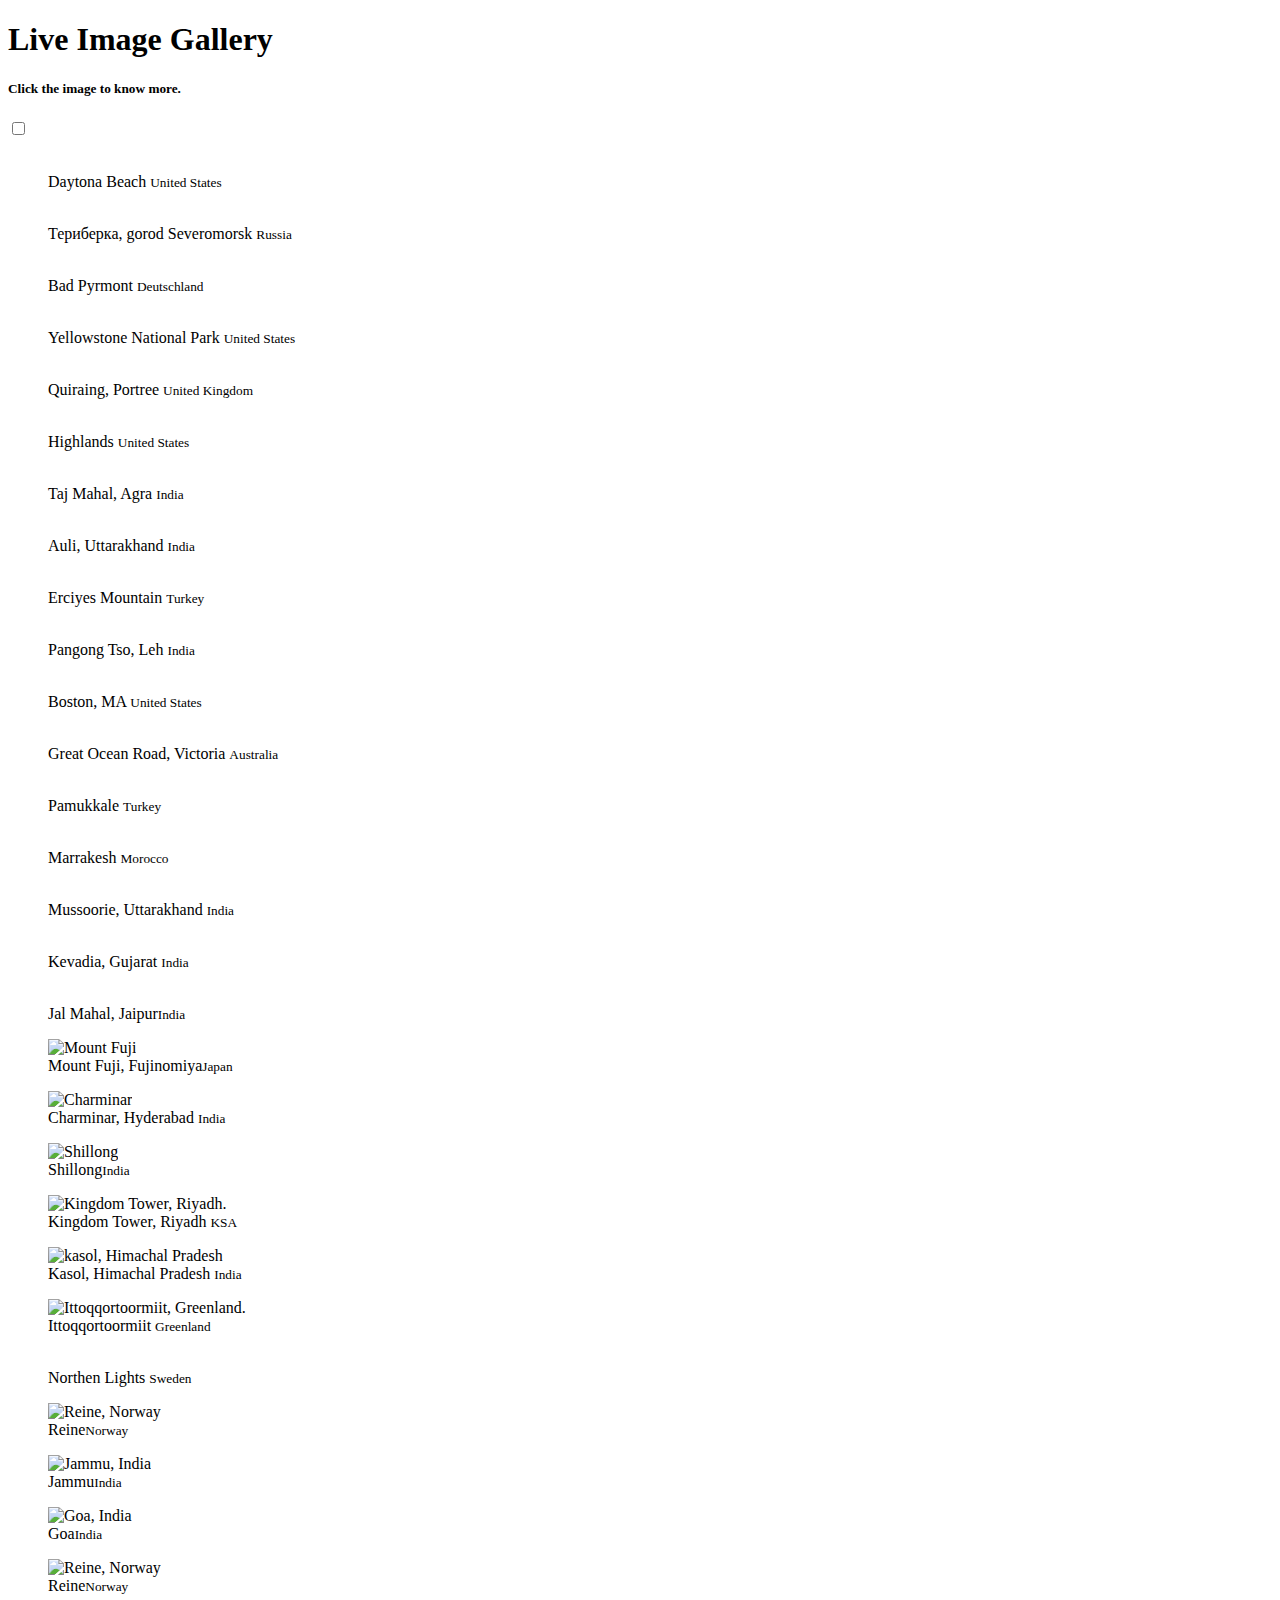
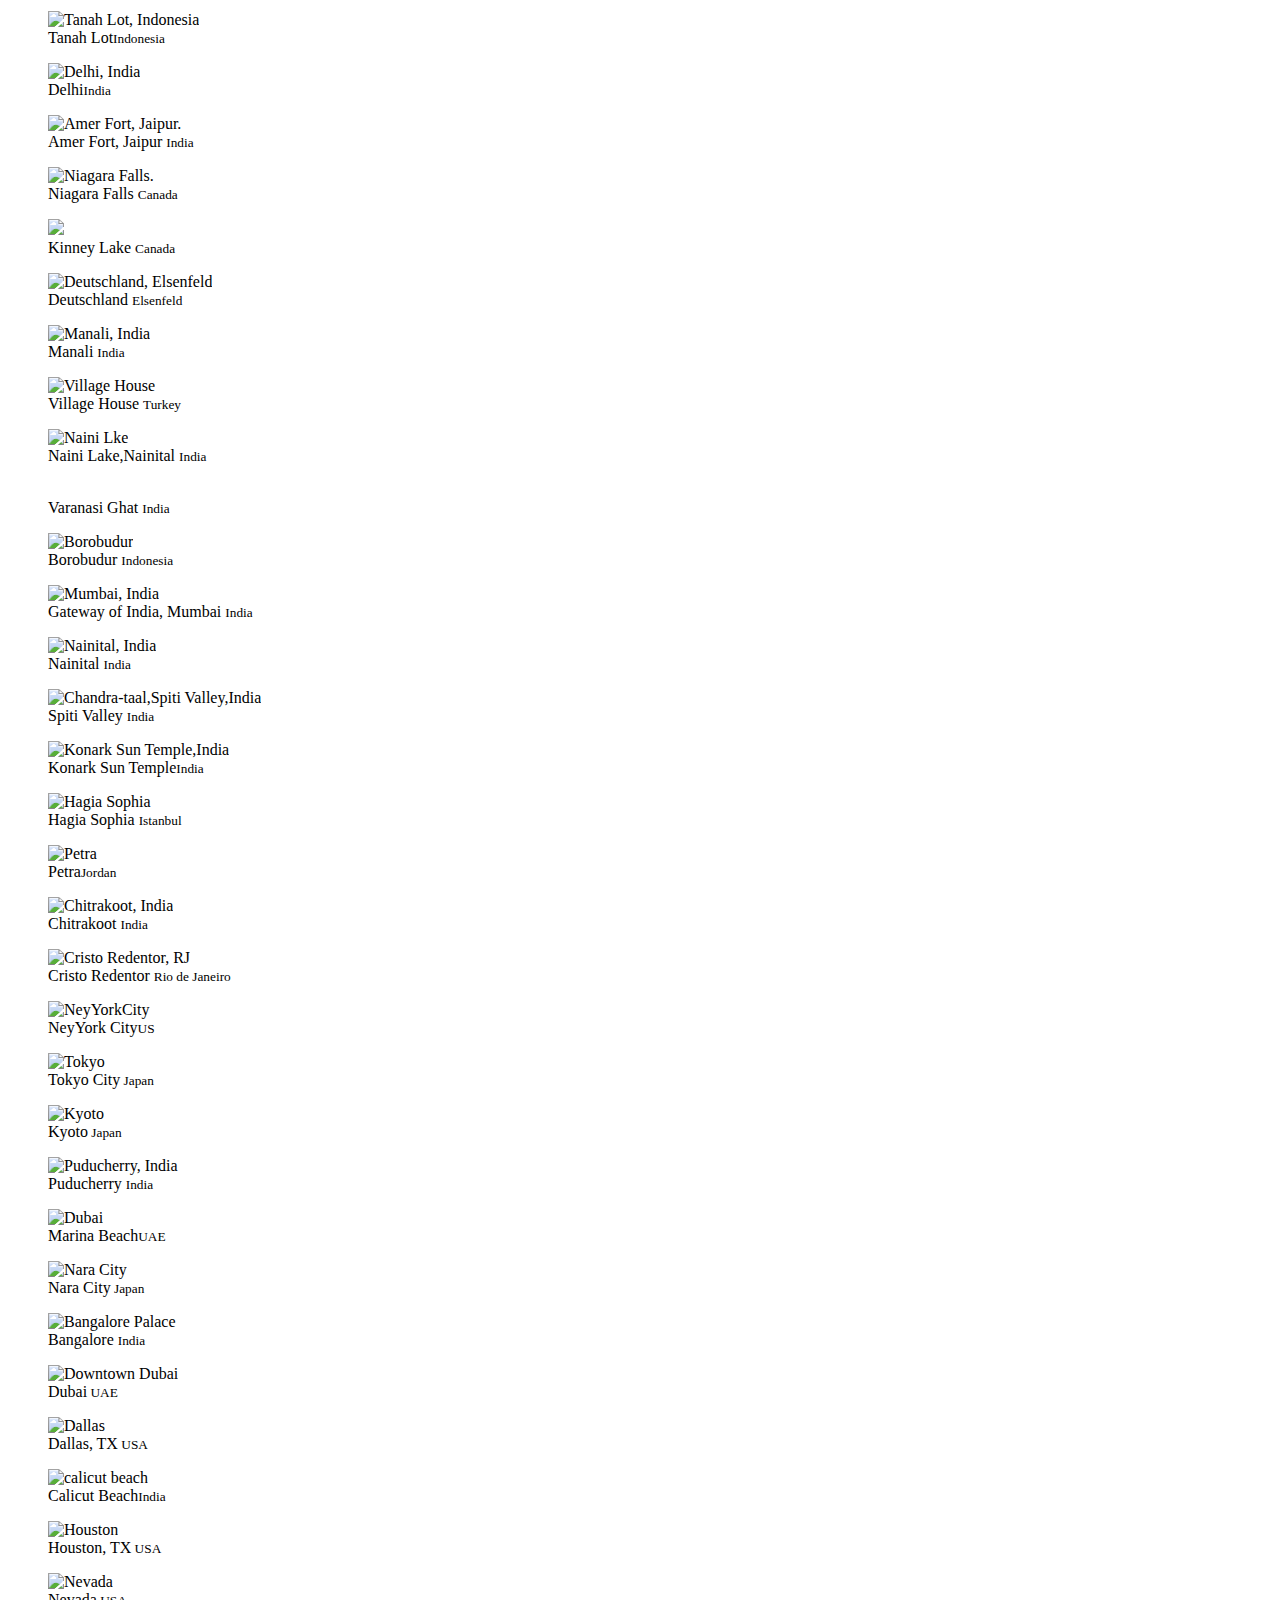
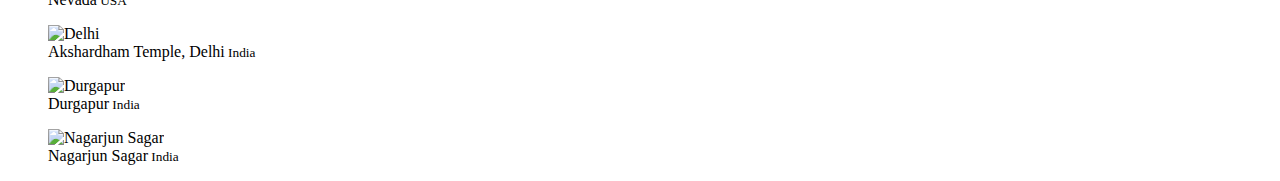
==== WesleyTNTReals PSX Pet List/index.html @ 7957fb3f "Add files via upload" ====
<!DOCTYPE html>
<html lang="en">

<head>
    <meta charset="UTF-8">
    <meta http-equiv="X-UA-Compatible" content="IE=edge">
    <meta name="viewport" content="width=device-width, initial-scale=1.0">
    <title>Live Image Gallery</title>

    <link href="https://cdn.jsdelivr.net/npm/bootstrap@5.1.1/dist/css/bootstrap.min.css" rel="stylesheet" integrity="sha384-F3w7mX95PdgyTmZZMECAngseQB83DfGTowi0iMjiWaeVhAn4FJkqJByhZMI3AhiU" crossorigin="anonymous">
    <link rel="stylesheet" href="style.css" type="text/css">
    <script src="https://kit.fontawesome.com/464a8e8d14.js"></script>
</head>

<body>
    <div class="text-center">
        <h1 class="display-1">Live Image Gallery</h1>
        <h5 class="mb-5 text-muted">Click the image to know more.</h5>
    </div>

    <div>
        <input type="checkbox" class="checkbox" id="chk" />
        <label class="label" for="chk">
            <i class="fas fa-moon"></i>
            <i class="fas fa-sun"></i>
            <div class="ball"></div>
        </label>
    </div>


    <div class="container ">
        <div class="row">

            <div class="gallery">

                <figure>
                    <img src="https://images.unsplash.com/photo-1448814100339-234df1d4005d?crop=entropy&fit=crop&fm=jpg&h=400&ixjsv=2.1.0&ixlib=rb-0.3.5&q=80&w=600" alt="" />
                    <figcaption>Daytona Beach <small>United States</small></figcaption>
                </figure>

                <figure>
                    <img src="https://images.unsplash.com/photo-1443890923422-7819ed4101c0?crop=entropy&fit=crop&fm=jpg&h=400&ixjsv=2.1.0&ixlib=rb-0.3.5&q=80&w=600" alt="" />
                    <figcaption>Териберка, gorod Severomorsk <small>Russia</small></figcaption>
                </figure>

                <figure>
                    <img src="https://images.unsplash.com/photo-1445964047600-cdbdb873673d?crop=entropy&fit=crop&fm=jpg&h=400&ixjsv=2.1.0&ixlib=rb-0.3.5&q=80&w=600" alt="" />
                    <figcaption>Bad Pyrmont <small>Deutschland</small></figcaption>
                </figure>

                <figure>
                    <img src="https://images.unsplash.com/photo-1439798060585-62ab242d7724?crop=entropy&fit=crop&fm=jpg&h=400&ixjsv=2.1.0&ixlib=rb-0.3.5&q=80&w=600" alt="" />
                    <figcaption>Yellowstone National Park <small>United States</small></figcaption>
                </figure>

                <figure>
                    <img src="https://images.unsplash.com/photo-1440339738560-7ea831bf5244?crop=entropy&fit=crop&fm=jpg&h=400&ixjsv=2.1.0&ixlib=rb-0.3.5&q=80&w=600" alt="" />
                    <figcaption>Quiraing, Portree <small>United Kingdom</small></figcaption>
                </figure>

                <figure>
                    <img src="https://images.unsplash.com/photo-1441906363162-903afd0d3d52?crop=entropy&fit=crop&fm=jpg&h=400&ixjsv=2.1.0&ixlib=rb-0.3.5&q=80&w=600" alt="" />
                    <figcaption>Highlands <small>United States</small></figcaption>
                </figure>

                <figure>
                    <img src="https://images.indianexpress.com/2019/05/taj-mahal-amp.jpg" alt="" />
                    <figcaption>Taj Mahal, Agra <small>India</small></figcaption>
                </figure>

                <figure>
                    <img src="https://images.thrillophilia.com/image/upload/s--48fr2Gab--/c_fill,h_600,q_auto,w_975/f_auto,fl_strip_profile/v1/images/photos/000/239/746/original/1587752090_1576830344_auli1.jpg.jpg.jpg" alt="" />
                    <figcaption>Auli, Uttarakhand <small>India</small></figcaption>
                </figure>

                <figure>
                    <img src="https://upload.wikimedia.org/wikipedia/commons/thumb/3/39/Wild_horses1.jpg/1920px-Wild_horses1.jpg" alt="" />
                    <figcaption>Erciyes Mountain <small>Turkey</small></figcaption>
                </figure>

                <figure>
                    <img src="http://www.thelandofsnows.com/wp-content/uploads/2015/03/Ladakh-Pangong-Lake-1024x618.jpg" alt="" />
                    <figcaption>Pangong Tso, Leh <small>India</small></figcaption>
                </figure>

                <figure>
                    <img src="https://images.unsplash.com/photo-1606373664971-bf9b25eb508d?ixid=MnwxMjA3fDB8MHxwaG90by1wYWdlfHx8fGVufDB8fHx8&ixlib=rb-1.2.1&auto=format&fit=crop&w=3171&q=80" alt="" />
                    <figcaption>Boston, MA <small>United States</small></figcaption>
                </figure>

                <figure>
                    <img src="https://wallpaperaccess.com/full/6182428.jpg" alt="" />
                    <figcaption>Great Ocean Road, Victoria <small>Australia</small></figcaption>
                </figure>

                <figure>
                    <img src="https://idsb.tmgrup.com.tr/ly/uploads/images/2020/05/08/34440.jpg" alt="" />
                    <figcaption>Pamukkale <small>Turkey</small></figcaption>
                </figure>

                <figure>
                    <img src="https://www.ootlah.com/wp-content/uploads/2021/04/shu-hero-778448884-1440x823-1.jpg" alt="" />
                    <figcaption>Marrakesh <small>Morocco</small></figcaption>
                </figure>

                <figure>
                    <img src="https://c0.wallpaperflare.com/preview/682/317/188/india-mussoorie-landour-cloudscape.jpg" alt="" />
                    <figcaption>Mussoorie, Uttarakhand <small>India</small></figcaption>
                </figure>

                <figure>
                    <img src="https://resize.indiatvnews.com/en/resize/newbucket/1200_-/2019/12/statue-of-unity-1575646730.jpg" alt="" />
                    <figcaption>Kevadia, Gujarat <small>India</small></figcaption>
                </figure>

                <figure>
                    <img src="https://www.indiasinvitation.com/wp-content/uploads/2017/08/rajasthan-tourist-places1.jpg" alt="" />
                    <figcaption>Jal Mahal, Jaipur<small>India</small></figcaption>
                </figure>

                <figure>
                    <img src="https://i.pinimg.com/originals/17/16/e3/1716e3453c62d64b875043de3f8a96f5.jpg" alt="Mount Fuji" />
                    <figcaption>Mount Fuji, Fujinomiya<small>Japan</small></figcaption>
                </figure>
                
                <figure>
                    <img src="https://media.architecturaldigest.in/wp-content/uploads/2019/05/hyderabad-eid-ramzan-hyderabad-tou-guide_1.jpg" alt="Charminar" />
                    <figcaption>Charminar, Hyderabad <small>India</small></figcaption>
                </figure>
                
                <figure>
                    <img src="https://static.toiimg.com/photo/51324390/.jpg" alt="Shillong" />
                    <figcaption>Shillong<small>India</small></figcaption>
                </figure>

                <figure>
                    <img src="https://images.unsplash.com/photo-1506795213373-430e921fe2ed?ixlib=rb-1.2.1&ixid=MnwxMjA3fDB8MHxwaG90by1wYWdlfHx8fGVufDB8fHx8&auto=format&fit=crop&w=2970&q=80" alt="Kingdom Tower, Riyadh." />
                    <figcaption>Kingdom Tower, Riyadh <small>KSA</small></figcaption>
                </figure>

                <figure>
                    <img src="https://images.unsplash.com/photo-1610962895729-2975a9717fad?ixid=MnwxMjA3fDB8MHxwaG90by1wYWdlfHx8fGVufDB8fHx8&ixlib=rb-1.2.1&auto=format&fit=crop&w=1856&q=80" alt="kasol, Himachal Pradesh" />
                    <figcaption>Kasol, Himachal Pradesh <small>India</small></figcaption>
                </figure>

                <figure>
                    <img src="https://images.unsplash.com/photo-1537267013710-d7b37fa331b3?ixlib=rb-1.2.1&ixid=MnwxMjA3fDB8MHxwaG90by1wYWdlfHx8fGVufDB8fHx8&auto=format&fit=crop&w=1170&q=80" alt="Ittoqqortoormiit, Greenland." />
                    <figcaption>Ittoqqortoormiit <small>Greenland</small></figcaption>
                </figure>

                <figure>
                    <img src="https://images.unsplash.com/photo-1633107390463-bae1819e4ff1?ixid=MnwxMjA3fDB8MHxwaG90by1wYWdlfHx8fGVufDB8fHx8&ixlib=rb-1.2.1&auto=format&fit=crop&w=870&q=80" alt="" />
                    <figcaption>Northen Lights <small>Sweden</small></figcaption>
                </figure>

                <figure>
                    <img src="https://images.unsplash.com/photo-1518124880777-cf8c82231ffb?ixid=MnwxMjA3fDB8MHxwaG90by1wYWdlfHx8fGVufDB8fHx8&ixlib=rb-1.2.1&auto=format&fit=crop&w=1232&q=80" alt="Reine, Norway" />
                    <figcaption>Reine<small>Norway</small></figcaption>
                </figure>

                <figure>
                    <img src="https://images.unsplash.com/photo-1595815771614-ade9d652a65d?ixid=MnwxMjA3fDB8MHxwaG90by1wYWdlfHx8fGVufDB8fHx8&ixlib=rb-1.2.1&auto=format&fit=crop&w=1170&q=80" alt="Jammu, India" />
                    <figcaption>Jammu<small>India</small></figcaption>
                </figure>

                <figure>
                    <img src="https://images.unsplash.com/photo-1512343879784-a960bf40e7f2?ixid=MnwxMjA3fDB8MHxwaG90by1wYWdlfHx8fGVufDB8fHx8&ixlib=rb-1.2.1&auto=format&fit=crop&w=774&q=80" alt="Goa, India" />
                    <figcaption>Goa<small>India</small></figcaption>
                </figure>

                <figure>
                    <img src="https://images.unsplash.com/photo-1470071459604-3b5ec3a7fe05?ixid=MnwxMjA3fDB8MHxwaG90by1wYWdlfHx8fGVufDB8fHx8&ixlib=rb-1.2.1&auto=format&fit=crop&w=1574&q=80" alt="Reine, Norway" />
                    <figcaption>Reine<small>Norway</small></figcaption>
                </figure>

                <figure>
                    <img src="https://images.unsplash.com/photo-1555865138-193ba536d7e0?ixlib=rb-1.2.1&ixid=MnwxMjA3fDB8MHxwaG90by1wYWdlfHx8fGVufDB8fHx8&auto=format&fit=crop&w=1170&q=80" alt="Tanah Lot, Indonesia" />
                    <figcaption>Tanah Lot<small>Indonesia</small></figcaption>
                </figure>

                <figure>
                    <img src="https://upload.wikimedia.org/wikipedia/commons/4/4b/The_Qutab_Minar_-_A_landscape_shot_%CC%83_Shyam.jpg" alt="Delhi, India" />
                    <figcaption>Delhi<small>India</small></figcaption>
                </figure>

                <figure>
                    <img src="https://upload.wikimedia.org/wikipedia/commons/thumb/1/1b/Amber_Fort_%28%E0%A4%86%E0%A4%AE%E0%A5%87%E0%A4%B0_%E0%A4%95%E0%A4%BE_%E0%A4%95%E0%A4%BF%E0%A4%B2%E0%A4%BE_%29.jpg/1200px-Amber_Fort_%28%E0%A4%86%E0%A4%AE%E0%A5%87%E0%A4%B0_%E0%A4%95%E0%A4%BE_%E0%A4%95%E0%A4%BF%E0%A4%B2%E0%A4%BE_%29.jpg"
                        alt="Amer Fort, Jaipur." />
                    <figcaption>Amer Fort, Jaipur <small>India</small></figcaption>
                </figure>

                <figure>
                    <img src="https://c4.wallpaperflare.com/wallpaper/751/70/339/amazing-landscape-view-of-niagara-falls-in-ny-united-states-wallpaper-preview.jpg" alt="Niagara Falls." />
                    <figcaption>Niagara Falls <small>Canada</small></figcaption>
                </figure>

                <figure>
                    <img src="https://images.unsplash.com/photo-1465189684280-6a8fa9b19a7a?ixid=MnwxMjA3fDB8MHxwaG90by1wYWdlfHx8fGVufDB8fHx8&ixlib=rb-1.2.1&auto=format&fit=crop&w=1170&q=80" />
                    <figcaption>Kinney Lake <small>Canada</small></figcaption>
                </figure>

                <figure>
                    <img src="https://images.unsplash.com/reserve/bOvf94dPRxWu0u3QsPjF_tree.jpg?ixid=MnwxMjA3fDB8MHxwaG90by1wYWdlfHx8fGVufDB8fHx8&ixlib=rb-1.2.1&auto=format&fit=crop&w=876&q=80" alt="Deutschland, Elsenfeld" />
                    <figcaption>Deutschland <small>Elsenfeld</small></figcaption>
                </figure>

                <figure>
                    <img src="https://images.unsplash.com/photo-1605649487212-47bdab064df7?ixid=MnwxMjA3fDB8MHxwaG90by1wYWdlfHx8fGVufDB8fHx8&ixlib=rb-1.2.1&auto=format&fit=crop&w=1170&q=80" alt="Manali, India" />
                    <figcaption>Manali <small>India </small></figcaption>
                </figure>

                <figure>
                    <img src="https://bkayranci.github.io/album/media/large/village-house.jpeg" alt="Village House" />
                    <figcaption>Village House <small>Turkey</small></figcaption>
                </figure>

                <figure>
                    <img src="https://s3.india.com/travel/wp-content/uploads/2016/11/nainital1.jpg" alt="Naini Lke" />
                    <figcaption>Naini Lake,Nainital <small>India</small></figcaption>
                </figure>

                <figure>
                    <img src="https://images.unsplash.com/photo-1571536802807-30451e3955d8?ixid=MnwxMjA3fDB8MHxwaG90by1wYWdlfHx8fGVufDB8fHx8&ixlib=rb-1.2.1&auto=format&fit=crop&w=1840&q=80" alt="" />
                    <figcaption>Varanasi Ghat <small>India</small></figcaption>
                </figure>

                <figure>
                    <img src="https://images.unsplash.com/photo-1557544450-e1200c2c2bb7?ixid=MnwxMjA3fDB8MHxwaG90by1wYWdlfHx8fGVufDB8fHx8&ixlib=rb-1.2.1&auto=format&fit=crop&w=865&q=80" alt="Borobudur" />
                    <figcaption>Borobudur <small>Indonesia</small></figcaption>
                </figure>

                <figure>
                    <img src="https://www.culturalindia.net/iliimages/Gateway-of-India-ili-46-img-1.jpg" alt="Mumbai, India" />
                    <figcaption>Gateway of India, Mumbai <small>India </small></figcaption>
                </figure>

                <figure>
                    <img src="https://images.unsplash.com/photo-1610712147665-04400af97a32?ixid=MnwxMjA3fDB8MHxwaG90by1wYWdlfHx8fGVufDB8fHx8&ixlib=rb-1.2.1&auto=format&fit=crop&w=1074&q=80" alt="Nainital, India" />
                    <figcaption>Nainital <small>India </small></figcaption>
                </figure>

                <figure>
                    <img src="http://img.xcitefun.net/users/2015/01/381193,xcitefun-chandra-taal-5.jpg" alt="Chandra-taal,Spiti Valley,India" />
                    <figcaption>Spiti Valley <small>India</small></figcaption>
                </figure>

                <figure>
                    <img src="https://external-content.duckduckgo.com/iu/?u=https%3A%2F%2Fstatic.thousandwonders.net%2FKonark.Sun.Temple.original.222.jpg&f=1&nofb=1" alt="Konark Sun Temple,India" />
                    <figcaption>Konark Sun Temple<small>India</small></figcaption>
                </figure>

                <figure>
                    <img src="https://upload.wikimedia.org/wikipedia/commons/thumb/4/4a/Hagia_Sophia_%28228968325%29.jpeg/1920px-Hagia_Sophia_%28228968325%29.jpeg" alt="Hagia Sophia" />
                    <figcaption>Hagia Sophia <small>Istanbul</small></figcaption>
                </figure>

                <figure>
                    <img src="https://d2rdhxfof4qmbb.cloudfront.net/wp-content/uploads/20200303104522/Al-Khazneh-The-Treasury-in-Petra-1068x735.jpg" alt="Petra" />
                    <figcaption>Petra<small>Jordan</small></figcaption>
                </figure>

                <figure>
                    <img src="https://images.unsplash.com/photo-1604476679223-80349206ce33?ixid=MnwxMjA3fDB8MHxwaG90by1wYWdlfHx8fGVufDB8fHx8&ixlib=rb-1.2.1&auto=format&fit=crop&w=1170&q=80" alt="Chitrakoot, India" />
                    <figcaption>Chitrakoot <small>India </small></figcaption>
                </figure>

                <figure>
                    <img src="https://i.ibb.co/KFDtgXB/rio-de-janeiro-capa2019-03-820x430-1140x760.jpg" alt="Cristo Redentor, RJ" />
                    <figcaption>Cristo Redentor <small>Rio de Janeiro </small></figcaption>
                </figure>

                <figure>
                    <img src="https://media.istockphoto.com/photos/taxis-in-times-square-with-7th-avenue-new-york-city-manhattan-picture-id1277102943?b=1&k=20&m=1277102943&s=170667a&w=0&h=tp_vCWDpgrKsUBtl2ZI-8yy2fMHtoZJPcaZBTcnN9nc=" alt="NeyYorkCity" />
                    <figcaption>NeyYork City<small>US </small></figcaption>
                </figure>

                <figure>
                    <img src="https://www.gotokyo.org/en/plan/tokyo-outline/images/main.jpg" alt="Tokyo" />
                    <figcaption>Tokyo City<small> Japan </small></figcaption>
                </figure>

                <figure>
                    <img src="https://img.traveltriangle.com/blog/wp-content/tr:w-700,h-400/uploads/2018/02/Kyoto1.jpg" alt="Kyoto" />
                    <figcaption>Kyoto<small> Japan </small></figcaption>
                </figure>

                <figure>
                    <img src="https://images.unsplash.com/photo-1597073420615-7801d12fe2d8?ixid=MnwxMjA3fDB8MHxwaG90by1wYWdlfHx8fGVufDB8fHx8&ixlib=rb-1.2.1&auto=format&fit=crop&w=1074&q=80" alt="Puducherry, India"/>
                    <figcaption>Puducherry <small>India </small></figcaption>
                </figure>

                <figure>
                    <img src="https://staticalayam24.mcdn.ma/uploads/2021/02/116999201_1200-gettyimages-143769640.jpg" alt="Dubai" />
                    <figcaption>Marina Beach<small>UAE</small></figcaption>
                </figure>

                <figure>
                    <img src="https://img.traveltriangle.com/blog/wp-content/tr:w-700,h-400/uploads/2018/02/Nara1.jpg" alt="Nara City"/>
                    <figcaption>Nara City<small> Japan </small></figcaption>
                </figure>
              
                <figure>
                    <img src="https://www.tripiwiki.com/images/places/uploads/Bangalore-Palace-and-Grounds15800.jpg" alt="Bangalore Palace" />
                    <figcaption>Bangalore <small>India</small></figcaption>
                </figure>
                
                <figure>
                    <img src="https://images.unsplash.com/photo-1512453979798-5ea266f8880c?ixid=MnwxMjA3fDB8MHxwaG90by1wYWdlfHx8fGVufDB8fHx8&ixlib=rb-1.2.1&auto=format&fit=crop&w=2370&q=80" alt="Downtown Dubai"/>
                    <figcaption>Dubai<small> UAE </small></figcaption>
                </figure>
                
                <figure>
                    <img src="https://images.unsplash.com/photo-1580536792511-b3cc93006b70?ixid=MnwxMjA3fDB8MHxwaG90by1wYWdlfHx8fGVufDB8fHx8&ixlib=rb-1.2.1&auto=format&fit=crop&w=2370&q=80" alt="Dallas"/>
                    <figcaption>Dallas, TX<small> USA </small></figcaption>
                </figure>

                <figure>
                    <img src="https://images.unsplash.com/photo-1577875025339-f7d48cfe9afb?ixid=MnwxMjA3fDB8MHxwaG90by1wYWdlfHx8fGVufDB8fHx8&ixlib=rb-1.2.1&auto=format&fit=crop&w=1546&q=80" alt="calicut beach"/>
                    <figcaption>Calicut Beach<small>India</small></figcaption>
                </figure>

                <figure>
                    <img src="https://images.unsplash.com/photo-1470082719408-b2843ab5c9ab?ixid=MnwxMjA3fDB8MHxwaG90by1wYWdlfHx8fGVufDB8fHx8&ixlib=rb-1.2.1&auto=format&fit=crop&w=1333&q=80" alt="Houston"/>
                    <figcaption>Houston, TX<small> USA </small></figcaption>
                </figure>
                
                <figure>
                    <img src="https://images.unsplash.com/photo-1614823498916-a28a7d67182c?ixid=MnwxMjA3fDB8MHxwaG90by1wYWdlfHx8fGVufDB8fHx8&ixlib=rb-1.2.1&auto=format&fit=crop&w=2338&q=80" alt="Nevada"/>
                    <figcaption>Nevada<small> USA </small></figcaption>
                </figure>
          
                <figure>
                    <img src="https://www.thehistoryhub.com/wp-content/uploads/2014/05/Akshardham-Pictures.jpg" alt="Delhi"/>
                    <figcaption>Akshardham Temple, Delhi<small> India </small></figcaption>
                </figure>
          
                <figure>
                    <img src="https://www.luxurytrailsofindia.com/wp-content/uploads/2016/12/durgatempledurgapurwestbengalindia.jpg" alt="Durgapur"/>
                    <figcaption>Durgapur<small> India </small></figcaption>
                </figure>
                
                <figure>
                    <img src="https://images.unsplash.com/photo-1606050309588-741702cceb9b?ixid=MnwxMjA3fDB8MHxwaG90by1wYWdlfHx8fGVufDB8fHx8&ixlib=rb-1.2.1&auto=format&fit=crop&w=1548&q=80" alt="Nagarjun Sagar"/>
                    <figcaption>Nagarjun Sagar<small> India </small></figcaption>
                </figure>


              
                <!--        Copy the figure tags along with the content and paste it above this comment.
                             Replace the link in the src attribute with the image link.
                             Also change the content in figcaption and small tags according to the location
                 -->
               

            </div>

            <svg xmlns="http://www.w3.org/2000/svg" xmlns:xlink="http://www.w3.org/1999/xlink" style="display:none;">
                <symbol id="close" viewBox="0 0 18 18">
                    <path fill-rule="evenodd" clip-rule="evenodd" fill="#FFFFFF" d="M9,0.493C4.302,0.493,0.493,4.302,0.493,9S4.302,17.507,9,17.507
                            S17.507,13.698,17.507,9S13.698,0.493,9,0.493z M12.491,11.491c0.292,0.296,0.292,0.773,0,1.068c-0.293,0.295-0.767,0.295-1.059,0
                            l-2.435-2.457L6.564,12.56c-0.292,0.295-0.766,0.295-1.058,0c-0.292-0.295-0.292-0.772,0-1.068L7.94,9.035L5.435,6.507
                            c-0.292-0.295-0.292-0.773,0-1.068c0.293-0.295,0.766-0.295,1.059,0l2.504,2.528l2.505-2.528c0.292-0.295,0.767-0.295,1.059,0
                            s0.292,0.773,0,1.068l-2.505,2.528L12.491,11.491z"/>
                </symbol>
            </svg>
        </div>
    </div>
  

    <section id="contact">


        <div class="links-icons">
            <a href="https://www.facebook.com/mohdfawad99"><i class="fab fa-facebook fa-2x"></i></a>
            <a href="https://twitter.com/_fawaaad"><i class="fab fa-twitter fa-2x"></i></a>
            <a href="https://www.instagram.com/_fawaaad/"><i class="fab fa-instagram fa-2x"></i></a>
            <a href="https://www.youtube.com/"><i class="fab fa-youtube-square fa-2x"></i></a>
            <a href="https://www.linkedin.com/in/mohd-fawad/"><i class="fab fa-invision fa-2x"></i></a>
        </div>
    </section>
   
    <style>
        #myBtn {
          display: none;
          position: fixed;
          bottom: 20px;
          right: 30px;
          z-index: 99;
          font-size: 18px;
          border: none;
          outline: none;
          background-color: #ffc107;
          color: white;
          cursor: pointer;
          padding: 15px;
          border-radius: 4px;
        }
  </style>
    <button onclick="topFunction()" id="myBtn" title="Go to top">Top</button>

    <script>
        var mybutton = document.getElementById("myBtn");
        window.onscroll = function() {scrollFunction()};
        function scrollFunction() {
          if (document.body.scrollTop > 20 || document.documentElement.scrollTop > 20) {
            mybutton.style.display = "block";
          } else {
            mybutton.style.display = "none";
          }
        }
        function topFunction() {
          document.body.scrollTop = 0;
          document.documentElement.scrollTop = 0;
        }
  </script>
    <script src="https://cdn.jsdelivr.net/npm/bootstrap@5.1.1/dist/js/bootstrap.bundle.min.js" integrity="sha384-/bQdsTh/da6pkI1MST/rWKFNjaCP5gBSY4sEBT38Q/9RBh9AH40zEOg7Hlq2THRZ" crossorigin="anonymous"></script>
    <script src="https://code.jquery.com/jquery-3.6.0.min.js" integrity="sha256-/xUj+3OJU5yExlq6GSYGSHk7tPXikynS7ogEvDej/m4=" crossorigin="anonymous"></script>

    <script src="script.js"></script>
</body>

</html>
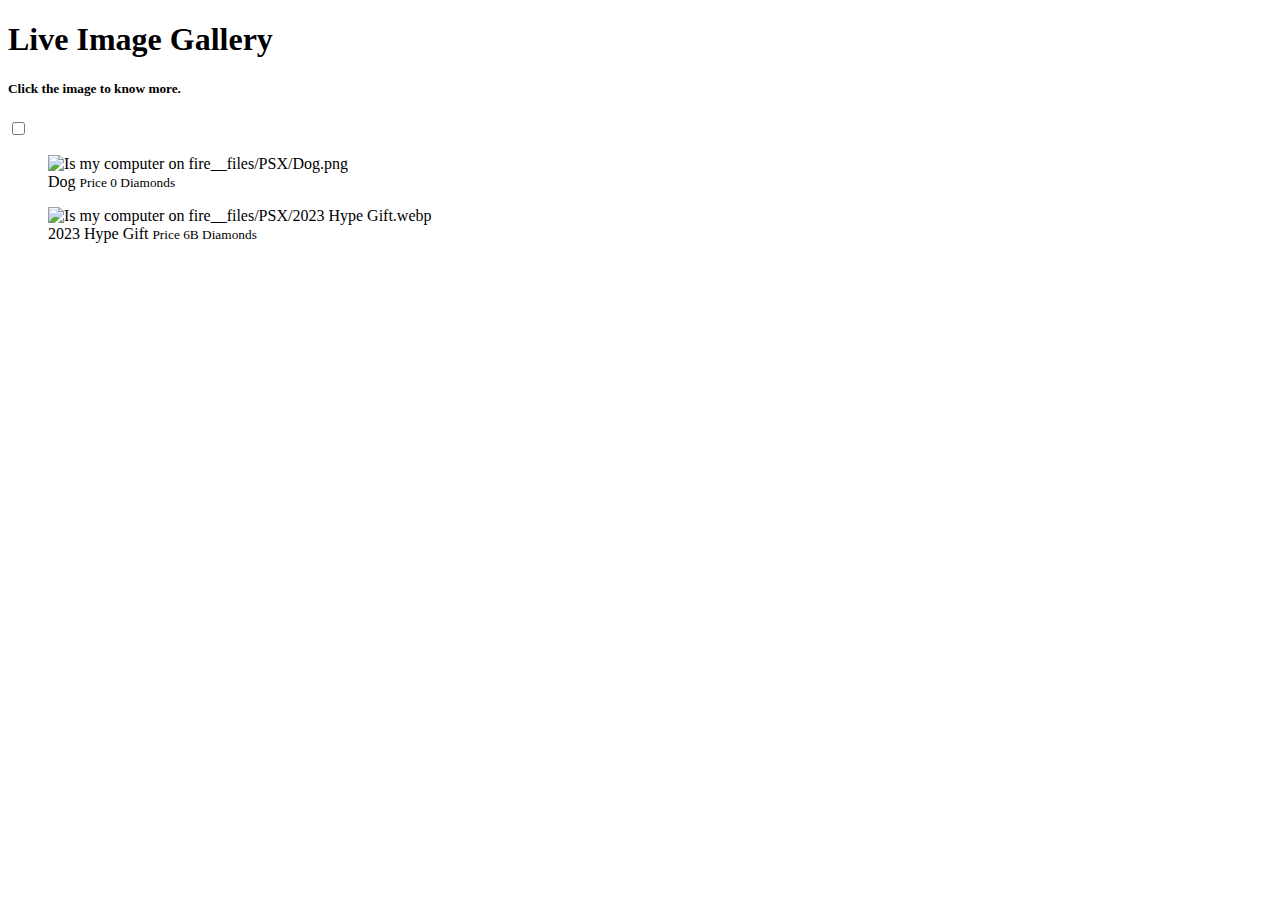
==== commit 216426dd: "Update index.html" ====
--- a/WesleyTNTReals PSX Pet List/index.html
+++ b/WesleyTNTReals PSX Pet List/index.html
@@ -1,4 +1,5 @@
 <!DOCTYPE html>
+<!Version = 1.0.0>
 <html lang="en">
 
 <head>
@@ -34,315 +35,16 @@
             <div class="gallery">
 
                 <figure>
-                    <img src="https://images.unsplash.com/photo-1448814100339-234df1d4005d?crop=entropy&fit=crop&fm=jpg&h=400&ixjsv=2.1.0&ixlib=rb-0.3.5&q=80&w=600" alt="" />
-                    <figcaption>Daytona Beach <small>United States</small></figcaption>
+                    <img src="" alt="Is my computer on fire__files/PSX/Dog.png" />
+                    <figcaption>Dog <small>Price 0 Diamonds</small></figcaption>
                 </figure>
 
                 <figure>
-                    <img src="https://images.unsplash.com/photo-1443890923422-7819ed4101c0?crop=entropy&fit=crop&fm=jpg&h=400&ixjsv=2.1.0&ixlib=rb-0.3.5&q=80&w=600" alt="" />
-                    <figcaption>Териберка, gorod Severomorsk <small>Russia</small></figcaption>
+                    <img src="" alt="Is my computer on fire__files/PSX/2023 Hype Gift.webp" />
+                    <figcaption>2023 Hype Gift <small>Price 6B Diamonds</small></figcaption>
                 </figure>
 
-                <figure>
-                    <img src="https://images.unsplash.com/photo-1445964047600-cdbdb873673d?crop=entropy&fit=crop&fm=jpg&h=400&ixjsv=2.1.0&ixlib=rb-0.3.5&q=80&w=600" alt="" />
-                    <figcaption>Bad Pyrmont <small>Deutschland</small></figcaption>
-                </figure>
-
-                <figure>
-                    <img src="https://images.unsplash.com/photo-1439798060585-62ab242d7724?crop=entropy&fit=crop&fm=jpg&h=400&ixjsv=2.1.0&ixlib=rb-0.3.5&q=80&w=600" alt="" />
-                    <figcaption>Yellowstone National Park <small>United States</small></figcaption>
-                </figure>
-
-                <figure>
-                    <img src="https://images.unsplash.com/photo-1440339738560-7ea831bf5244?crop=entropy&fit=crop&fm=jpg&h=400&ixjsv=2.1.0&ixlib=rb-0.3.5&q=80&w=600" alt="" />
-                    <figcaption>Quiraing, Portree <small>United Kingdom</small></figcaption>
-                </figure>
-
-                <figure>
-                    <img src="https://images.unsplash.com/photo-1441906363162-903afd0d3d52?crop=entropy&fit=crop&fm=jpg&h=400&ixjsv=2.1.0&ixlib=rb-0.3.5&q=80&w=600" alt="" />
-                    <figcaption>Highlands <small>United States</small></figcaption>
-                </figure>
-
-                <figure>
-                    <img src="https://images.indianexpress.com/2019/05/taj-mahal-amp.jpg" alt="" />
-                    <figcaption>Taj Mahal, Agra <small>India</small></figcaption>
-                </figure>
-
-                <figure>
-                    <img src="https://images.thrillophilia.com/image/upload/s--48fr2Gab--/c_fill,h_600,q_auto,w_975/f_auto,fl_strip_profile/v1/images/photos/000/239/746/original/1587752090_1576830344_auli1.jpg.jpg.jpg" alt="" />
-                    <figcaption>Auli, Uttarakhand <small>India</small></figcaption>
-                </figure>
-
-                <figure>
-                    <img src="https://upload.wikimedia.org/wikipedia/commons/thumb/3/39/Wild_horses1.jpg/1920px-Wild_horses1.jpg" alt="" />
-                    <figcaption>Erciyes Mountain <small>Turkey</small></figcaption>
-                </figure>
-
-                <figure>
-                    <img src="http://www.thelandofsnows.com/wp-content/uploads/2015/03/Ladakh-Pangong-Lake-1024x618.jpg" alt="" />
-                    <figcaption>Pangong Tso, Leh <small>India</small></figcaption>
-                </figure>
-
-                <figure>
-                    <img src="https://images.unsplash.com/photo-1606373664971-bf9b25eb508d?ixid=MnwxMjA3fDB8MHxwaG90by1wYWdlfHx8fGVufDB8fHx8&ixlib=rb-1.2.1&auto=format&fit=crop&w=3171&q=80" alt="" />
-                    <figcaption>Boston, MA <small>United States</small></figcaption>
-                </figure>
-
-                <figure>
-                    <img src="https://wallpaperaccess.com/full/6182428.jpg" alt="" />
-                    <figcaption>Great Ocean Road, Victoria <small>Australia</small></figcaption>
-                </figure>
-
-                <figure>
-                    <img src="https://idsb.tmgrup.com.tr/ly/uploads/images/2020/05/08/34440.jpg" alt="" />
-                    <figcaption>Pamukkale <small>Turkey</small></figcaption>
-                </figure>
-
-                <figure>
-                    <img src="https://www.ootlah.com/wp-content/uploads/2021/04/shu-hero-778448884-1440x823-1.jpg" alt="" />
-                    <figcaption>Marrakesh <small>Morocco</small></figcaption>
-                </figure>
-
-                <figure>
-                    <img src="https://c0.wallpaperflare.com/preview/682/317/188/india-mussoorie-landour-cloudscape.jpg" alt="" />
-                    <figcaption>Mussoorie, Uttarakhand <small>India</small></figcaption>
-                </figure>
-
-                <figure>
-                    <img src="https://resize.indiatvnews.com/en/resize/newbucket/1200_-/2019/12/statue-of-unity-1575646730.jpg" alt="" />
-                    <figcaption>Kevadia, Gujarat <small>India</small></figcaption>
-                </figure>
-
-                <figure>
-                    <img src="https://www.indiasinvitation.com/wp-content/uploads/2017/08/rajasthan-tourist-places1.jpg" alt="" />
-                    <figcaption>Jal Mahal, Jaipur<small>India</small></figcaption>
-                </figure>
-
-                <figure>
-                    <img src="https://i.pinimg.com/originals/17/16/e3/1716e3453c62d64b875043de3f8a96f5.jpg" alt="Mount Fuji" />
-                    <figcaption>Mount Fuji, Fujinomiya<small>Japan</small></figcaption>
-                </figure>
                 
-                <figure>
-                    <img src="https://media.architecturaldigest.in/wp-content/uploads/2019/05/hyderabad-eid-ramzan-hyderabad-tou-guide_1.jpg" alt="Charminar" />
-                    <figcaption>Charminar, Hyderabad <small>India</small></figcaption>
-                </figure>
-                
-                <figure>
-                    <img src="https://static.toiimg.com/photo/51324390/.jpg" alt="Shillong" />
-                    <figcaption>Shillong<small>India</small></figcaption>
-                </figure>
-
-                <figure>
-                    <img src="https://images.unsplash.com/photo-1506795213373-430e921fe2ed?ixlib=rb-1.2.1&ixid=MnwxMjA3fDB8MHxwaG90by1wYWdlfHx8fGVufDB8fHx8&auto=format&fit=crop&w=2970&q=80" alt="Kingdom Tower, Riyadh." />
-                    <figcaption>Kingdom Tower, Riyadh <small>KSA</small></figcaption>
-                </figure>
-
-                <figure>
-                    <img src="https://images.unsplash.com/photo-1610962895729-2975a9717fad?ixid=MnwxMjA3fDB8MHxwaG90by1wYWdlfHx8fGVufDB8fHx8&ixlib=rb-1.2.1&auto=format&fit=crop&w=1856&q=80" alt="kasol, Himachal Pradesh" />
-                    <figcaption>Kasol, Himachal Pradesh <small>India</small></figcaption>
-                </figure>
-
-                <figure>
-                    <img src="https://images.unsplash.com/photo-1537267013710-d7b37fa331b3?ixlib=rb-1.2.1&ixid=MnwxMjA3fDB8MHxwaG90by1wYWdlfHx8fGVufDB8fHx8&auto=format&fit=crop&w=1170&q=80" alt="Ittoqqortoormiit, Greenland." />
-                    <figcaption>Ittoqqortoormiit <small>Greenland</small></figcaption>
-                </figure>
-
-                <figure>
-                    <img src="https://images.unsplash.com/photo-1633107390463-bae1819e4ff1?ixid=MnwxMjA3fDB8MHxwaG90by1wYWdlfHx8fGVufDB8fHx8&ixlib=rb-1.2.1&auto=format&fit=crop&w=870&q=80" alt="" />
-                    <figcaption>Northen Lights <small>Sweden</small></figcaption>
-                </figure>
-
-                <figure>
-                    <img src="https://images.unsplash.com/photo-1518124880777-cf8c82231ffb?ixid=MnwxMjA3fDB8MHxwaG90by1wYWdlfHx8fGVufDB8fHx8&ixlib=rb-1.2.1&auto=format&fit=crop&w=1232&q=80" alt="Reine, Norway" />
-                    <figcaption>Reine<small>Norway</small></figcaption>
-                </figure>
-
-                <figure>
-                    <img src="https://images.unsplash.com/photo-1595815771614-ade9d652a65d?ixid=MnwxMjA3fDB8MHxwaG90by1wYWdlfHx8fGVufDB8fHx8&ixlib=rb-1.2.1&auto=format&fit=crop&w=1170&q=80" alt="Jammu, India" />
-                    <figcaption>Jammu<small>India</small></figcaption>
-                </figure>
-
-                <figure>
-                    <img src="https://images.unsplash.com/photo-1512343879784-a960bf40e7f2?ixid=MnwxMjA3fDB8MHxwaG90by1wYWdlfHx8fGVufDB8fHx8&ixlib=rb-1.2.1&auto=format&fit=crop&w=774&q=80" alt="Goa, India" />
-                    <figcaption>Goa<small>India</small></figcaption>
-                </figure>
-
-                <figure>
-                    <img src="https://images.unsplash.com/photo-1470071459604-3b5ec3a7fe05?ixid=MnwxMjA3fDB8MHxwaG90by1wYWdlfHx8fGVufDB8fHx8&ixlib=rb-1.2.1&auto=format&fit=crop&w=1574&q=80" alt="Reine, Norway" />
-                    <figcaption>Reine<small>Norway</small></figcaption>
-                </figure>
-
-                <figure>
-                    <img src="https://images.unsplash.com/photo-1555865138-193ba536d7e0?ixlib=rb-1.2.1&ixid=MnwxMjA3fDB8MHxwaG90by1wYWdlfHx8fGVufDB8fHx8&auto=format&fit=crop&w=1170&q=80" alt="Tanah Lot, Indonesia" />
-                    <figcaption>Tanah Lot<small>Indonesia</small></figcaption>
-                </figure>
-
-                <figure>
-                    <img src="https://upload.wikimedia.org/wikipedia/commons/4/4b/The_Qutab_Minar_-_A_landscape_shot_%CC%83_Shyam.jpg" alt="Delhi, India" />
-                    <figcaption>Delhi<small>India</small></figcaption>
-                </figure>
-
-                <figure>
-                    <img src="https://upload.wikimedia.org/wikipedia/commons/thumb/1/1b/Amber_Fort_%28%E0%A4%86%E0%A4%AE%E0%A5%87%E0%A4%B0_%E0%A4%95%E0%A4%BE_%E0%A4%95%E0%A4%BF%E0%A4%B2%E0%A4%BE_%29.jpg/1200px-Amber_Fort_%28%E0%A4%86%E0%A4%AE%E0%A5%87%E0%A4%B0_%E0%A4%95%E0%A4%BE_%E0%A4%95%E0%A4%BF%E0%A4%B2%E0%A4%BE_%29.jpg"
-                        alt="Amer Fort, Jaipur." />
-                    <figcaption>Amer Fort, Jaipur <small>India</small></figcaption>
-                </figure>
-
-                <figure>
-                    <img src="https://c4.wallpaperflare.com/wallpaper/751/70/339/amazing-landscape-view-of-niagara-falls-in-ny-united-states-wallpaper-preview.jpg" alt="Niagara Falls." />
-                    <figcaption>Niagara Falls <small>Canada</small></figcaption>
-                </figure>
-
-                <figure>
-                    <img src="https://images.unsplash.com/photo-1465189684280-6a8fa9b19a7a?ixid=MnwxMjA3fDB8MHxwaG90by1wYWdlfHx8fGVufDB8fHx8&ixlib=rb-1.2.1&auto=format&fit=crop&w=1170&q=80" />
-                    <figcaption>Kinney Lake <small>Canada</small></figcaption>
-                </figure>
-
-                <figure>
-                    <img src="https://images.unsplash.com/reserve/bOvf94dPRxWu0u3QsPjF_tree.jpg?ixid=MnwxMjA3fDB8MHxwaG90by1wYWdlfHx8fGVufDB8fHx8&ixlib=rb-1.2.1&auto=format&fit=crop&w=876&q=80" alt="Deutschland, Elsenfeld" />
-                    <figcaption>Deutschland <small>Elsenfeld</small></figcaption>
-                </figure>
-
-                <figure>
-                    <img src="https://images.unsplash.com/photo-1605649487212-47bdab064df7?ixid=MnwxMjA3fDB8MHxwaG90by1wYWdlfHx8fGVufDB8fHx8&ixlib=rb-1.2.1&auto=format&fit=crop&w=1170&q=80" alt="Manali, India" />
-                    <figcaption>Manali <small>India </small></figcaption>
-                </figure>
-
-                <figure>
-                    <img src="https://bkayranci.github.io/album/media/large/village-house.jpeg" alt="Village House" />
-                    <figcaption>Village House <small>Turkey</small></figcaption>
-                </figure>
-
-                <figure>
-                    <img src="https://s3.india.com/travel/wp-content/uploads/2016/11/nainital1.jpg" alt="Naini Lke" />
-                    <figcaption>Naini Lake,Nainital <small>India</small></figcaption>
-                </figure>
-
-                <figure>
-                    <img src="https://images.unsplash.com/photo-1571536802807-30451e3955d8?ixid=MnwxMjA3fDB8MHxwaG90by1wYWdlfHx8fGVufDB8fHx8&ixlib=rb-1.2.1&auto=format&fit=crop&w=1840&q=80" alt="" />
-                    <figcaption>Varanasi Ghat <small>India</small></figcaption>
-                </figure>
-
-                <figure>
-                    <img src="https://images.unsplash.com/photo-1557544450-e1200c2c2bb7?ixid=MnwxMjA3fDB8MHxwaG90by1wYWdlfHx8fGVufDB8fHx8&ixlib=rb-1.2.1&auto=format&fit=crop&w=865&q=80" alt="Borobudur" />
-                    <figcaption>Borobudur <small>Indonesia</small></figcaption>
-                </figure>
-
-                <figure>
-                    <img src="https://www.culturalindia.net/iliimages/Gateway-of-India-ili-46-img-1.jpg" alt="Mumbai, India" />
-                    <figcaption>Gateway of India, Mumbai <small>India </small></figcaption>
-                </figure>
-
-                <figure>
-                    <img src="https://images.unsplash.com/photo-1610712147665-04400af97a32?ixid=MnwxMjA3fDB8MHxwaG90by1wYWdlfHx8fGVufDB8fHx8&ixlib=rb-1.2.1&auto=format&fit=crop&w=1074&q=80" alt="Nainital, India" />
-                    <figcaption>Nainital <small>India </small></figcaption>
-                </figure>
-
-                <figure>
-                    <img src="http://img.xcitefun.net/users/2015/01/381193,xcitefun-chandra-taal-5.jpg" alt="Chandra-taal,Spiti Valley,India" />
-                    <figcaption>Spiti Valley <small>India</small></figcaption>
-                </figure>
-
-                <figure>
-                    <img src="https://external-content.duckduckgo.com/iu/?u=https%3A%2F%2Fstatic.thousandwonders.net%2FKonark.Sun.Temple.original.222.jpg&f=1&nofb=1" alt="Konark Sun Temple,India" />
-                    <figcaption>Konark Sun Temple<small>India</small></figcaption>
-                </figure>
-
-                <figure>
-                    <img src="https://upload.wikimedia.org/wikipedia/commons/thumb/4/4a/Hagia_Sophia_%28228968325%29.jpeg/1920px-Hagia_Sophia_%28228968325%29.jpeg" alt="Hagia Sophia" />
-                    <figcaption>Hagia Sophia <small>Istanbul</small></figcaption>
-                </figure>
-
-                <figure>
-                    <img src="https://d2rdhxfof4qmbb.cloudfront.net/wp-content/uploads/20200303104522/Al-Khazneh-The-Treasury-in-Petra-1068x735.jpg" alt="Petra" />
-                    <figcaption>Petra<small>Jordan</small></figcaption>
-                </figure>
-
-                <figure>
-                    <img src="https://images.unsplash.com/photo-1604476679223-80349206ce33?ixid=MnwxMjA3fDB8MHxwaG90by1wYWdlfHx8fGVufDB8fHx8&ixlib=rb-1.2.1&auto=format&fit=crop&w=1170&q=80" alt="Chitrakoot, India" />
-                    <figcaption>Chitrakoot <small>India </small></figcaption>
-                </figure>
-
-                <figure>
-                    <img src="https://i.ibb.co/KFDtgXB/rio-de-janeiro-capa2019-03-820x430-1140x760.jpg" alt="Cristo Redentor, RJ" />
-                    <figcaption>Cristo Redentor <small>Rio de Janeiro </small></figcaption>
-                </figure>
-
-                <figure>
-                    <img src="https://media.istockphoto.com/photos/taxis-in-times-square-with-7th-avenue-new-york-city-manhattan-picture-id1277102943?b=1&k=20&m=1277102943&s=170667a&w=0&h=tp_vCWDpgrKsUBtl2ZI-8yy2fMHtoZJPcaZBTcnN9nc=" alt="NeyYorkCity" />
-                    <figcaption>NeyYork City<small>US </small></figcaption>
-                </figure>
-
-                <figure>
-                    <img src="https://www.gotokyo.org/en/plan/tokyo-outline/images/main.jpg" alt="Tokyo" />
-                    <figcaption>Tokyo City<small> Japan </small></figcaption>
-                </figure>
-
-                <figure>
-                    <img src="https://img.traveltriangle.com/blog/wp-content/tr:w-700,h-400/uploads/2018/02/Kyoto1.jpg" alt="Kyoto" />
-                    <figcaption>Kyoto<small> Japan </small></figcaption>
-                </figure>
-
-                <figure>
-                    <img src="https://images.unsplash.com/photo-1597073420615-7801d12fe2d8?ixid=MnwxMjA3fDB8MHxwaG90by1wYWdlfHx8fGVufDB8fHx8&ixlib=rb-1.2.1&auto=format&fit=crop&w=1074&q=80" alt="Puducherry, India"/>
-                    <figcaption>Puducherry <small>India </small></figcaption>
-                </figure>
-
-                <figure>
-                    <img src="https://staticalayam24.mcdn.ma/uploads/2021/02/116999201_1200-gettyimages-143769640.jpg" alt="Dubai" />
-                    <figcaption>Marina Beach<small>UAE</small></figcaption>
-                </figure>
-
-                <figure>
-                    <img src="https://img.traveltriangle.com/blog/wp-content/tr:w-700,h-400/uploads/2018/02/Nara1.jpg" alt="Nara City"/>
-                    <figcaption>Nara City<small> Japan </small></figcaption>
-                </figure>
-              
-                <figure>
-                    <img src="https://www.tripiwiki.com/images/places/uploads/Bangalore-Palace-and-Grounds15800.jpg" alt="Bangalore Palace" />
-                    <figcaption>Bangalore <small>India</small></figcaption>
-                </figure>
-                
-                <figure>
-                    <img src="https://images.unsplash.com/photo-1512453979798-5ea266f8880c?ixid=MnwxMjA3fDB8MHxwaG90by1wYWdlfHx8fGVufDB8fHx8&ixlib=rb-1.2.1&auto=format&fit=crop&w=2370&q=80" alt="Downtown Dubai"/>
-                    <figcaption>Dubai<small> UAE </small></figcaption>
-                </figure>
-                
-                <figure>
-                    <img src="https://images.unsplash.com/photo-1580536792511-b3cc93006b70?ixid=MnwxMjA3fDB8MHxwaG90by1wYWdlfHx8fGVufDB8fHx8&ixlib=rb-1.2.1&auto=format&fit=crop&w=2370&q=80" alt="Dallas"/>
-                    <figcaption>Dallas, TX<small> USA </small></figcaption>
-                </figure>
-
-                <figure>
-                    <img src="https://images.unsplash.com/photo-1577875025339-f7d48cfe9afb?ixid=MnwxMjA3fDB8MHxwaG90by1wYWdlfHx8fGVufDB8fHx8&ixlib=rb-1.2.1&auto=format&fit=crop&w=1546&q=80" alt="calicut beach"/>
-                    <figcaption>Calicut Beach<small>India</small></figcaption>
-                </figure>
-
-                <figure>
-                    <img src="https://images.unsplash.com/photo-1470082719408-b2843ab5c9ab?ixid=MnwxMjA3fDB8MHxwaG90by1wYWdlfHx8fGVufDB8fHx8&ixlib=rb-1.2.1&auto=format&fit=crop&w=1333&q=80" alt="Houston"/>
-                    <figcaption>Houston, TX<small> USA </small></figcaption>
-                </figure>
-                
-                <figure>
-                    <img src="https://images.unsplash.com/photo-1614823498916-a28a7d67182c?ixid=MnwxMjA3fDB8MHxwaG90by1wYWdlfHx8fGVufDB8fHx8&ixlib=rb-1.2.1&auto=format&fit=crop&w=2338&q=80" alt="Nevada"/>
-                    <figcaption>Nevada<small> USA </small></figcaption>
-                </figure>
-          
-                <figure>
-                    <img src="https://www.thehistoryhub.com/wp-content/uploads/2014/05/Akshardham-Pictures.jpg" alt="Delhi"/>
-                    <figcaption>Akshardham Temple, Delhi<small> India </small></figcaption>
-                </figure>
-          
-                <figure>
-                    <img src="https://www.luxurytrailsofindia.com/wp-content/uploads/2016/12/durgatempledurgapurwestbengalindia.jpg" alt="Durgapur"/>
-                    <figcaption>Durgapur<small> India </small></figcaption>
-                </figure>
-                
-                <figure>
-                    <img src="https://images.unsplash.com/photo-1606050309588-741702cceb9b?ixid=MnwxMjA3fDB8MHxwaG90by1wYWdlfHx8fGVufDB8fHx8&ixlib=rb-1.2.1&auto=format&fit=crop&w=1548&q=80" alt="Nagarjun Sagar"/>
-                    <figcaption>Nagarjun Sagar<small> India </small></figcaption>
-                </figure>
 
 
               
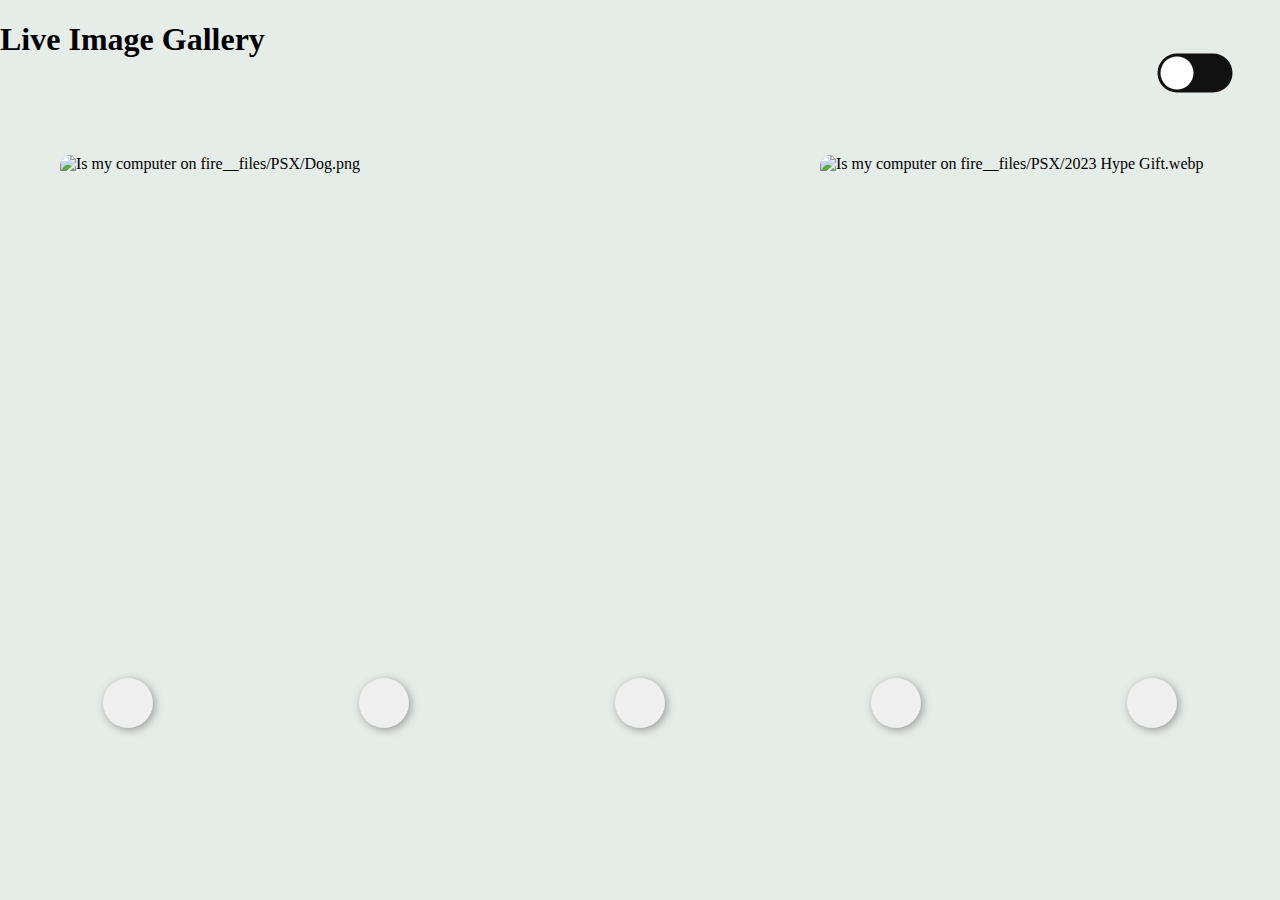
==== commit 156ef720: "Update index.html" ====
--- a/WesleyTNTReals PSX Pet List/index.html
+++ b/WesleyTNTReals PSX Pet List/index.html
@@ -6,7 +6,7 @@
     <meta charset="UTF-8">
     <meta http-equiv="X-UA-Compatible" content="IE=edge">
     <meta name="viewport" content="width=device-width, initial-scale=1.0">
-    <title>Live Image Gallery</title>
+    <title>PSX Pet List</title>
 
     <link href="https://cdn.jsdelivr.net/npm/bootstrap@5.1.1/dist/css/bootstrap.min.css" rel="stylesheet" integrity="sha384-F3w7mX95PdgyTmZZMECAngseQB83DfGTowi0iMjiWaeVhAn4FJkqJByhZMI3AhiU" crossorigin="anonymous">
     <link rel="stylesheet" href="style.css" type="text/css">
--- a/WesleyTNTReals PSX Pet List/style.css
+++ b/WesleyTNTReals PSX Pet List/style.css
@@ -0,0 +1,553 @@
+@import url('https://fonts.googleapis.com/css?family=Muli&display=swap');
+
+*,
+*::before,
+*::after {
+  box-sizing: border-box;
+}
+
+body {
+    background-color: #e6ede8;
+    transition: background 0.2s linear;
+    margin: 0;	
+}
+
+img {
+  display: block;
+  height: 400px;
+  width: 600px;
+  object-fit: cover;
+}
+
+.gallery {
+  position: relative;
+  z-index: 2;
+  padding: 10px;
+  display: -webkit-box;
+  display: -ms-flexbox;
+  display: flex;
+  -ms-flex-flow: row wrap;
+      flex-flow: row wrap;
+  -webkit-box-pack: justify;
+      -ms-flex-pack: justify;
+          justify-content: space-between;
+  -webkit-transition: all .5s ease-in-out;
+  transition: all .5s ease-in-out;
+}
+.gallery.pop {
+  -webkit-filter: blur(10px);
+          filter: blur(10px);
+}
+.gallery figure {
+  -ms-flex-preferred-size: 33.333%;
+      flex-basis: 33.333%;
+  padding: 10px;
+  overflow: hidden;
+  border-radius: 10px;
+  cursor: pointer;
+}
+.gallery figure img {
+  width: 100%;
+  border-radius: 10px;
+  -webkit-transition: all .3s ease-in-out;
+  transition: all .3s ease-in-out;
+}
+.gallery figure figcaption {
+  display: none;
+}
+
+.popup {
+  position: fixed;
+  z-index: 2;
+  top: 0;
+  left: 0;
+  width: 100%;
+  height: 100%;
+  opacity: 0;
+  -webkit-transition: opacity .5s ease-in-out .2s;
+  transition: opacity .5s ease-in-out .2s;
+}
+.popup.pop {
+  opacity: 1;
+  -webkit-transition: opacity .2s ease-in-out 0s;
+  transition: opacity .2s ease-in-out 0s;
+}
+.popup.pop figure {
+  margin-top: 0;
+  opacity: 1;
+}
+.popup figure {
+  position: absolute;
+  top: 50%;
+  left: 50%;
+  -webkit-transform: translate(-50%, -50%);
+          transform: translate(-50%, -50%);
+  -webkit-transform-origin: 0 0;
+          transform-origin: 0 0;
+  margin-top: 30px;
+  opacity: 0;
+  -webkit-animation: poppy 500ms linear both;
+          animation: poppy 500ms linear both;
+}
+.popup figure img {
+  position: relative;
+  z-index: 2;
+  border-radius: 15px;
+  box-shadow: 0 1px 5px rgba(0, 0, 0, 0.2), 0 6px 30px rgba(0, 0, 0, 0.4);
+}
+.popup figure figcaption {
+  position: absolute;
+  bottom: 50px;
+  background: -webkit-linear-gradient(top, transparent, rgba(0, 0, 0, 0.78));
+  background: linear-gradient(180deg, transparent, rgba(0, 0, 0, 0.78));
+  z-index: 2;
+  width: 100%;
+  border-radius: 0 0 15px 15px;
+  padding: 100px 20px 20px 20px;
+  color: #fff;
+  font-family: 'Open Sans', sans-serif;
+  font-size: 32px;
+}
+.popup figure figcaption small {
+  font-size: 11px;
+  display: block;
+  text-transform: uppercase;
+  margin-top: 12px;
+  text-indent: 3px;
+  opacity: .7;
+  letter-spacing: 1px;
+}
+.popup figure .shadow {
+  position: relative;
+  z-index: 1;
+  top: -15px;
+  margin: 0 auto;
+  background-position: center bottom;
+  background-repeat: no-repeat;
+  width: 98%;
+  height: 50px;
+  opacity: .6;
+  -webkit-filter: blur(15px) contrast(2);
+          filter: blur(15px) contrast(2);
+}
+.popup .close {
+  position: absolute;
+  z-index: 3;
+  top: 10px;
+  right: 10px;
+  width: 25px;
+  height: 25px;
+  cursor: pointer;
+  background: url(#close);
+  border-radius: 25px;
+  background: rgba(0, 0, 0, 0.1);
+  box-shadow: 0 0 3px rgba(0, 0, 0, 0.2);
+}
+.popup .close svg {
+  width: 100%;
+  height: 100%;
+}
+
+@-webkit-keyframes poppy {
+  0% {
+    -webkit-transform: matrix3d(0, 0, 0, 0, 0, 0, 0, 0, 0, 0, 1, 0, 0, 0, 0, 1);
+            transform: matrix3d(0, 0, 0, 0, 0, 0, 0, 0, 0, 0, 1, 0, 0, 0, 0, 1);
+  }
+  3.4% {
+    -webkit-transform: matrix3d(0.316, 0, 0, 0, 0, 0.407, 0, 0, 0, 0, 1, 0, -94.672, -91.573, 0, 1);
+            transform: matrix3d(0.316, 0, 0, 0, 0, 0.407, 0, 0, 0, 0, 1, 0, -94.672, -91.573, 0, 1);
+  }
+  4.3% {
+    -webkit-transform: matrix3d(0.408, 0, 0, 0, 0, 0.54, 0, 0, 0, 0, 1, 0, -122.527, -121.509, 0, 1);
+            transform: matrix3d(0.408, 0, 0, 0, 0, 0.54, 0, 0, 0, 0, 1, 0, -122.527, -121.509, 0, 1);
+  }
+  4.7% {
+    -webkit-transform: matrix3d(0.45, 0, 0, 0, 0, 0.599, 0, 0, 0, 0, 1, 0, -134.908, -134.843, 0, 1);
+            transform: matrix3d(0.45, 0, 0, 0, 0, 0.599, 0, 0, 0, 0, 1, 0, -134.908, -134.843, 0, 1);
+  }
+  6.81% {
+    -webkit-transform: matrix3d(0.659, 0, 0, 0, 0, 0.893, 0, 0, 0, 0, 1, 0, -197.77, -200.879, 0, 1);
+            transform: matrix3d(0.659, 0, 0, 0, 0, 0.893, 0, 0, 0, 0, 1, 0, -197.77, -200.879, 0, 1);
+  }
+  8.61% {
+    -webkit-transform: matrix3d(0.82, 0, 0, 0, 0, 1.097, 0, 0, 0, 0, 1, 0, -245.972, -246.757, 0, 1);
+            transform: matrix3d(0.82, 0, 0, 0, 0, 1.097, 0, 0, 0, 0, 1, 0, -245.972, -246.757, 0, 1);
+  }
+  9.41% {
+    -webkit-transform: matrix3d(0.883, 0, 0, 0, 0, 1.168, 0, 0, 0, 0, 1, 0, -265.038, -262.804, 0, 1);
+            transform: matrix3d(0.883, 0, 0, 0, 0, 1.168, 0, 0, 0, 0, 1, 0, -265.038, -262.804, 0, 1);
+  }
+  10.21% {
+    -webkit-transform: matrix3d(0.942, 0, 0, 0, 0, 1.226, 0, 0, 0, 0, 1, 0, -282.462, -275.93, 0, 1);
+            transform: matrix3d(0.942, 0, 0, 0, 0, 1.226, 0, 0, 0, 0, 1, 0, -282.462, -275.93, 0, 1);
+  }
+  12.91% {
+    -webkit-transform: matrix3d(1.094, 0, 0, 0, 0, 1.328, 0, 0, 0, 0, 1, 0, -328.332, -298.813, 0, 1);
+            transform: matrix3d(1.094, 0, 0, 0, 0, 1.328, 0, 0, 0, 0, 1, 0, -328.332, -298.813, 0, 1);
+  }
+  13.61% {
+    -webkit-transform: matrix3d(1.123, 0, 0, 0, 0, 1.332, 0, 0, 0, 0, 1, 0, -336.934, -299.783, 0, 1);
+            transform: matrix3d(1.123, 0, 0, 0, 0, 1.332, 0, 0, 0, 0, 1, 0, -336.934, -299.783, 0, 1);
+  }
+  14.11% {
+    -webkit-transform: matrix3d(1.141, 0, 0, 0, 0, 1.331, 0, 0, 0, 0, 1, 0, -342.273, -299.395, 0, 1);
+            transform: matrix3d(1.141, 0, 0, 0, 0, 1.331, 0, 0, 0, 0, 1, 0, -342.273, -299.395, 0, 1);
+  }
+  17.22% {
+    -webkit-transform: matrix3d(1.205, 0, 0, 0, 0, 1.252, 0, 0, 0, 0, 1, 0, -361.606, -281.592, 0, 1);
+            transform: matrix3d(1.205, 0, 0, 0, 0, 1.252, 0, 0, 0, 0, 1, 0, -361.606, -281.592, 0, 1);
+  }
+  17.52% {
+    -webkit-transform: matrix3d(1.208, 0, 0, 0, 0, 1.239, 0, 0, 0, 0, 1, 0, -362.348, -278.88, 0, 1);
+            transform: matrix3d(1.208, 0, 0, 0, 0, 1.239, 0, 0, 0, 0, 1, 0, -362.348, -278.88, 0, 1);
+  }
+  18.72% {
+    -webkit-transform: matrix3d(1.212, 0, 0, 0, 0, 1.187, 0, 0, 0, 0, 1, 0, -363.633, -267.15, 0, 1);
+            transform: matrix3d(1.212, 0, 0, 0, 0, 1.187, 0, 0, 0, 0, 1, 0, -363.633, -267.15, 0, 1);
+  }
+  21.32% {
+    -webkit-transform: matrix3d(1.196, 0, 0, 0, 0, 1.069, 0, 0, 0, 0, 1, 0, -358.864, -240.617, 0, 1);
+            transform: matrix3d(1.196, 0, 0, 0, 0, 1.069, 0, 0, 0, 0, 1, 0, -358.864, -240.617, 0, 1);
+  }
+  24.32% {
+    -webkit-transform: matrix3d(1.151, 0, 0, 0, 0, 0.96, 0, 0, 0, 0, 1, 0, -345.164, -216.073, 0, 1);
+            transform: matrix3d(1.151, 0, 0, 0, 0, 0.96, 0, 0, 0, 0, 1, 0, -345.164, -216.073, 0, 1);
+  }
+  25.23% {
+    -webkit-transform: matrix3d(1.134, 0, 0, 0, 0, 0.938, 0, 0, 0, 0, 1, 0, -340.193, -210.948, 0, 1);
+            transform: matrix3d(1.134, 0, 0, 0, 0, 0.938, 0, 0, 0, 0, 1, 0, -340.193, -210.948, 0, 1);
+  }
+  28.33% {
+    -webkit-transform: matrix3d(1.075, 0, 0, 0, 0, 0.898, 0, 0, 0, 0, 1, 0, -322.647, -202.048, 0, 1);
+            transform: matrix3d(1.075, 0, 0, 0, 0, 0.898, 0, 0, 0, 0, 1, 0, -322.647, -202.048, 0, 1);
+  }
+  29.03% {
+    -webkit-transform: matrix3d(1.063, 0, 0, 0, 0, 0.897, 0, 0, 0, 0, 1, 0, -318.884, -201.771, 0, 1);
+            transform: matrix3d(1.063, 0, 0, 0, 0, 0.897, 0, 0, 0, 0, 1, 0, -318.884, -201.771, 0, 1);
+  }
+  29.93% {
+    -webkit-transform: matrix3d(1.048, 0, 0, 0, 0, 0.899, 0, 0, 0, 0, 1, 0, -314.277, -202.202, 0, 1);
+            transform: matrix3d(1.048, 0, 0, 0, 0, 0.899, 0, 0, 0, 0, 1, 0, -314.277, -202.202, 0, 1);
+  }
+  35.54% {
+    -webkit-transform: matrix3d(0.979, 0, 0, 0, 0, 0.962, 0, 0, 0, 0, 1, 0, -293.828, -216.499, 0, 1);
+            transform: matrix3d(0.979, 0, 0, 0, 0, 0.962, 0, 0, 0, 0, 1, 0, -293.828, -216.499, 0, 1);
+  }
+  36.74% {
+    -webkit-transform: matrix3d(0.972, 0, 0, 0, 0, 0.979, 0, 0, 0, 0, 1, 0, -291.489, -220.242, 0, 1);
+            transform: matrix3d(0.972, 0, 0, 0, 0, 0.979, 0, 0, 0, 0, 1, 0, -291.489, -220.242, 0, 1);
+  }
+  39.44% {
+    -webkit-transform: matrix3d(0.962, 0, 0, 0, 0, 1.01, 0, 0, 0, 0, 1, 0, -288.62, -227.228, 0, 1);
+            transform: matrix3d(0.962, 0, 0, 0, 0, 1.01, 0, 0, 0, 0, 1, 0, -288.62, -227.228, 0, 1);
+  }
+  41.04% {
+    -webkit-transform: matrix3d(0.961, 0, 0, 0, 0, 1.022, 0, 0, 0, 0, 1, 0, -288.247, -229.999, 0, 1);
+            transform: matrix3d(0.961, 0, 0, 0, 0, 1.022, 0, 0, 0, 0, 1, 0, -288.247, -229.999, 0, 1);
+  }
+  44.44% {
+    -webkit-transform: matrix3d(0.966, 0, 0, 0, 0, 1.032, 0, 0, 0, 0, 1, 0, -289.763, -232.215, 0, 1);
+            transform: matrix3d(0.966, 0, 0, 0, 0, 1.032, 0, 0, 0, 0, 1, 0, -289.763, -232.215, 0, 1);
+  }
+  52.15% {
+    -webkit-transform: matrix3d(0.991, 0, 0, 0, 0, 1.006, 0, 0, 0, 0, 1, 0, -297.363, -226.449, 0, 1);
+            transform: matrix3d(0.991, 0, 0, 0, 0, 1.006, 0, 0, 0, 0, 1, 0, -297.363, -226.449, 0, 1);
+  }
+  59.86% {
+    -webkit-transform: matrix3d(1.006, 0, 0, 0, 0, 0.99, 0, 0, 0, 0, 1, 0, -301.813, -222.759, 0, 1);
+            transform: matrix3d(1.006, 0, 0, 0, 0, 0.99, 0, 0, 0, 0, 1, 0, -301.813, -222.759, 0, 1);
+  }
+  61.66% {
+    -webkit-transform: matrix3d(1.007, 0, 0, 0, 0, 0.991, 0, 0, 0, 0, 1, 0, -302.102, -222.926, 0, 1);
+            transform: matrix3d(1.007, 0, 0, 0, 0, 0.991, 0, 0, 0, 0, 1, 0, -302.102, -222.926, 0, 1);
+  }
+  63.26% {
+    -webkit-transform: matrix3d(1.007, 0, 0, 0, 0, 0.992, 0, 0, 0, 0, 1, 0, -302.171, -223.276, 0, 1);
+            transform: matrix3d(1.007, 0, 0, 0, 0, 0.992, 0, 0, 0, 0, 1, 0, -302.171, -223.276, 0, 1);
+  }
+  75.28% {
+    -webkit-transform: matrix3d(1.001, 0, 0, 0, 0, 1.003, 0, 0, 0, 0, 1, 0, -300.341, -225.696, 0, 1);
+            transform: matrix3d(1.001, 0, 0, 0, 0, 1.003, 0, 0, 0, 0, 1, 0, -300.341, -225.696, 0, 1);
+  }
+  83.98% {
+    -webkit-transform: matrix3d(0.999, 0, 0, 0, 0, 1, 0, 0, 0, 0, 1, 0, -299.61, -225.049, 0, 1);
+            transform: matrix3d(0.999, 0, 0, 0, 0, 1, 0, 0, 0, 0, 1, 0, -299.61, -225.049, 0, 1);
+  }
+  85.49% {
+    -webkit-transform: matrix3d(0.999, 0, 0, 0, 0, 1, 0, 0, 0, 0, 1, 0, -299.599, -224.94, 0, 1);
+            transform: matrix3d(0.999, 0, 0, 0, 0, 1, 0, 0, 0, 0, 1, 0, -299.599, -224.94, 0, 1);
+  }
+  90.69% {
+    -webkit-transform: matrix3d(0.999, 0, 0, 0, 0, 0.999, 0, 0, 0, 0, 1, 0, -299.705, -224.784, 0, 1);
+            transform: matrix3d(0.999, 0, 0, 0, 0, 0.999, 0, 0, 0, 0, 1, 0, -299.705, -224.784, 0, 1);
+  }
+  100% {
+    -webkit-transform: matrix3d(1, 0, 0, 0, 0, 1, 0, 0, 0, 0, 1, 0, -300, -225, 0, 1);
+            transform: matrix3d(1, 0, 0, 0, 0, 1, 0, 0, 0, 0, 1, 0, -300, -225, 0, 1);
+  }
+}
+
+@keyframes poppy {
+  0% {
+    -webkit-transform: matrix3d(0, 0, 0, 0, 0, 0, 0, 0, 0, 0, 1, 0, 0, 0, 0, 1);
+            transform: matrix3d(0, 0, 0, 0, 0, 0, 0, 0, 0, 0, 1, 0, 0, 0, 0, 1);
+  }
+  3.4% {
+    -webkit-transform: matrix3d(0.316, 0, 0, 0, 0, 0.407, 0, 0, 0, 0, 1, 0, -94.672, -91.573, 0, 1);
+            transform: matrix3d(0.316, 0, 0, 0, 0, 0.407, 0, 0, 0, 0, 1, 0, -94.672, -91.573, 0, 1);
+  }
+  4.3% {
+    -webkit-transform: matrix3d(0.408, 0, 0, 0, 0, 0.54, 0, 0, 0, 0, 1, 0, -122.527, -121.509, 0, 1);
+            transform: matrix3d(0.408, 0, 0, 0, 0, 0.54, 0, 0, 0, 0, 1, 0, -122.527, -121.509, 0, 1);
+  }
+  4.7% {
+    -webkit-transform: matrix3d(0.45, 0, 0, 0, 0, 0.599, 0, 0, 0, 0, 1, 0, -134.908, -134.843, 0, 1);
+            transform: matrix3d(0.45, 0, 0, 0, 0, 0.599, 0, 0, 0, 0, 1, 0, -134.908, -134.843, 0, 1);
+  }
+  6.81% {
+    -webkit-transform: matrix3d(0.659, 0, 0, 0, 0, 0.893, 0, 0, 0, 0, 1, 0, -197.77, -200.879, 0, 1);
+            transform: matrix3d(0.659, 0, 0, 0, 0, 0.893, 0, 0, 0, 0, 1, 0, -197.77, -200.879, 0, 1);
+  }
+  8.61% {
+    -webkit-transform: matrix3d(0.82, 0, 0, 0, 0, 1.097, 0, 0, 0, 0, 1, 0, -245.972, -246.757, 0, 1);
+            transform: matrix3d(0.82, 0, 0, 0, 0, 1.097, 0, 0, 0, 0, 1, 0, -245.972, -246.757, 0, 1);
+  }
+  9.41% {
+    -webkit-transform: matrix3d(0.883, 0, 0, 0, 0, 1.168, 0, 0, 0, 0, 1, 0, -265.038, -262.804, 0, 1);
+            transform: matrix3d(0.883, 0, 0, 0, 0, 1.168, 0, 0, 0, 0, 1, 0, -265.038, -262.804, 0, 1);
+  }
+  10.21% {
+    -webkit-transform: matrix3d(0.942, 0, 0, 0, 0, 1.226, 0, 0, 0, 0, 1, 0, -282.462, -275.93, 0, 1);
+            transform: matrix3d(0.942, 0, 0, 0, 0, 1.226, 0, 0, 0, 0, 1, 0, -282.462, -275.93, 0, 1);
+  }
+  12.91% {
+    -webkit-transform: matrix3d(1.094, 0, 0, 0, 0, 1.328, 0, 0, 0, 0, 1, 0, -328.332, -298.813, 0, 1);
+            transform: matrix3d(1.094, 0, 0, 0, 0, 1.328, 0, 0, 0, 0, 1, 0, -328.332, -298.813, 0, 1);
+  }
+  13.61% {
+    -webkit-transform: matrix3d(1.123, 0, 0, 0, 0, 1.332, 0, 0, 0, 0, 1, 0, -336.934, -299.783, 0, 1);
+            transform: matrix3d(1.123, 0, 0, 0, 0, 1.332, 0, 0, 0, 0, 1, 0, -336.934, -299.783, 0, 1);
+  }
+  14.11% {
+    -webkit-transform: matrix3d(1.141, 0, 0, 0, 0, 1.331, 0, 0, 0, 0, 1, 0, -342.273, -299.395, 0, 1);
+            transform: matrix3d(1.141, 0, 0, 0, 0, 1.331, 0, 0, 0, 0, 1, 0, -342.273, -299.395, 0, 1);
+  }
+  17.22% {
+    -webkit-transform: matrix3d(1.205, 0, 0, 0, 0, 1.252, 0, 0, 0, 0, 1, 0, -361.606, -281.592, 0, 1);
+            transform: matrix3d(1.205, 0, 0, 0, 0, 1.252, 0, 0, 0, 0, 1, 0, -361.606, -281.592, 0, 1);
+  }
+  17.52% {
+    -webkit-transform: matrix3d(1.208, 0, 0, 0, 0, 1.239, 0, 0, 0, 0, 1, 0, -362.348, -278.88, 0, 1);
+            transform: matrix3d(1.208, 0, 0, 0, 0, 1.239, 0, 0, 0, 0, 1, 0, -362.348, -278.88, 0, 1);
+  }
+  18.72% {
+    -webkit-transform: matrix3d(1.212, 0, 0, 0, 0, 1.187, 0, 0, 0, 0, 1, 0, -363.633, -267.15, 0, 1);
+            transform: matrix3d(1.212, 0, 0, 0, 0, 1.187, 0, 0, 0, 0, 1, 0, -363.633, -267.15, 0, 1);
+  }
+  21.32% {
+    -webkit-transform: matrix3d(1.196, 0, 0, 0, 0, 1.069, 0, 0, 0, 0, 1, 0, -358.864, -240.617, 0, 1);
+            transform: matrix3d(1.196, 0, 0, 0, 0, 1.069, 0, 0, 0, 0, 1, 0, -358.864, -240.617, 0, 1);
+  }
+  24.32% {
+    -webkit-transform: matrix3d(1.151, 0, 0, 0, 0, 0.96, 0, 0, 0, 0, 1, 0, -345.164, -216.073, 0, 1);
+            transform: matrix3d(1.151, 0, 0, 0, 0, 0.96, 0, 0, 0, 0, 1, 0, -345.164, -216.073, 0, 1);
+  }
+  25.23% {
+    -webkit-transform: matrix3d(1.134, 0, 0, 0, 0, 0.938, 0, 0, 0, 0, 1, 0, -340.193, -210.948, 0, 1);
+            transform: matrix3d(1.134, 0, 0, 0, 0, 0.938, 0, 0, 0, 0, 1, 0, -340.193, -210.948, 0, 1);
+  }
+  28.33% {
+    -webkit-transform: matrix3d(1.075, 0, 0, 0, 0, 0.898, 0, 0, 0, 0, 1, 0, -322.647, -202.048, 0, 1);
+            transform: matrix3d(1.075, 0, 0, 0, 0, 0.898, 0, 0, 0, 0, 1, 0, -322.647, -202.048, 0, 1);
+  }
+  29.03% {
+    -webkit-transform: matrix3d(1.063, 0, 0, 0, 0, 0.897, 0, 0, 0, 0, 1, 0, -318.884, -201.771, 0, 1);
+            transform: matrix3d(1.063, 0, 0, 0, 0, 0.897, 0, 0, 0, 0, 1, 0, -318.884, -201.771, 0, 1);
+  }
+  29.93% {
+    -webkit-transform: matrix3d(1.048, 0, 0, 0, 0, 0.899, 0, 0, 0, 0, 1, 0, -314.277, -202.202, 0, 1);
+            transform: matrix3d(1.048, 0, 0, 0, 0, 0.899, 0, 0, 0, 0, 1, 0, -314.277, -202.202, 0, 1);
+  }
+  35.54% {
+    -webkit-transform: matrix3d(0.979, 0, 0, 0, 0, 0.962, 0, 0, 0, 0, 1, 0, -293.828, -216.499, 0, 1);
+            transform: matrix3d(0.979, 0, 0, 0, 0, 0.962, 0, 0, 0, 0, 1, 0, -293.828, -216.499, 0, 1);
+  }
+  36.74% {
+    -webkit-transform: matrix3d(0.972, 0, 0, 0, 0, 0.979, 0, 0, 0, 0, 1, 0, -291.489, -220.242, 0, 1);
+            transform: matrix3d(0.972, 0, 0, 0, 0, 0.979, 0, 0, 0, 0, 1, 0, -291.489, -220.242, 0, 1);
+  }
+  39.44% {
+    -webkit-transform: matrix3d(0.962, 0, 0, 0, 0, 1.01, 0, 0, 0, 0, 1, 0, -288.62, -227.228, 0, 1);
+            transform: matrix3d(0.962, 0, 0, 0, 0, 1.01, 0, 0, 0, 0, 1, 0, -288.62, -227.228, 0, 1);
+  }
+  41.04% {
+    -webkit-transform: matrix3d(0.961, 0, 0, 0, 0, 1.022, 0, 0, 0, 0, 1, 0, -288.247, -229.999, 0, 1);
+            transform: matrix3d(0.961, 0, 0, 0, 0, 1.022, 0, 0, 0, 0, 1, 0, -288.247, -229.999, 0, 1);
+  }
+  44.44% {
+    -webkit-transform: matrix3d(0.966, 0, 0, 0, 0, 1.032, 0, 0, 0, 0, 1, 0, -289.763, -232.215, 0, 1);
+            transform: matrix3d(0.966, 0, 0, 0, 0, 1.032, 0, 0, 0, 0, 1, 0, -289.763, -232.215, 0, 1);
+  }
+  52.15% {
+    -webkit-transform: matrix3d(0.991, 0, 0, 0, 0, 1.006, 0, 0, 0, 0, 1, 0, -297.363, -226.449, 0, 1);
+            transform: matrix3d(0.991, 0, 0, 0, 0, 1.006, 0, 0, 0, 0, 1, 0, -297.363, -226.449, 0, 1);
+  }
+  59.86% {
+    -webkit-transform: matrix3d(1.006, 0, 0, 0, 0, 0.99, 0, 0, 0, 0, 1, 0, -301.813, -222.759, 0, 1);
+            transform: matrix3d(1.006, 0, 0, 0, 0, 0.99, 0, 0, 0, 0, 1, 0, -301.813, -222.759, 0, 1);
+  }
+  61.66% {
+    -webkit-transform: matrix3d(1.007, 0, 0, 0, 0, 0.991, 0, 0, 0, 0, 1, 0, -302.102, -222.926, 0, 1);
+            transform: matrix3d(1.007, 0, 0, 0, 0, 0.991, 0, 0, 0, 0, 1, 0, -302.102, -222.926, 0, 1);
+  }
+  63.26% {
+    -webkit-transform: matrix3d(1.007, 0, 0, 0, 0, 0.992, 0, 0, 0, 0, 1, 0, -302.171, -223.276, 0, 1);
+            transform: matrix3d(1.007, 0, 0, 0, 0, 0.992, 0, 0, 0, 0, 1, 0, -302.171, -223.276, 0, 1);
+  }
+  75.28% {
+    -webkit-transform: matrix3d(1.001, 0, 0, 0, 0, 1.003, 0, 0, 0, 0, 1, 0, -300.341, -225.696, 0, 1);
+            transform: matrix3d(1.001, 0, 0, 0, 0, 1.003, 0, 0, 0, 0, 1, 0, -300.341, -225.696, 0, 1);
+  }
+  83.98% {
+    -webkit-transform: matrix3d(0.999, 0, 0, 0, 0, 1, 0, 0, 0, 0, 1, 0, -299.61, -225.049, 0, 1);
+            transform: matrix3d(0.999, 0, 0, 0, 0, 1, 0, 0, 0, 0, 1, 0, -299.61, -225.049, 0, 1);
+  }
+  85.49% {
+    -webkit-transform: matrix3d(0.999, 0, 0, 0, 0, 1, 0, 0, 0, 0, 1, 0, -299.599, -224.94, 0, 1);
+            transform: matrix3d(0.999, 0, 0, 0, 0, 1, 0, 0, 0, 0, 1, 0, -299.599, -224.94, 0, 1);
+  }
+  90.69% {
+    -webkit-transform: matrix3d(0.999, 0, 0, 0, 0, 0.999, 0, 0, 0, 0, 1, 0, -299.705, -224.784, 0, 1);
+            transform: matrix3d(0.999, 0, 0, 0, 0, 0.999, 0, 0, 0, 0, 1, 0, -299.705, -224.784, 0, 1);
+  }
+  100% {
+    -webkit-transform: matrix3d(1, 0, 0, 0, 0, 1, 0, 0, 0, 0, 1, 0, -300, -225, 0, 1);
+            transform: matrix3d(1, 0, 0, 0, 0, 1, 0, 0, 0, 0, 1, 0, -300, -225, 0, 1);
+  }
+}
+
+
+
+    /* Contact Section */
+#contact{
+    position: relative;
+}
+#contact::before{
+    content: "";
+    position: absolute;
+    width: 100%;
+    height: 100%;
+    z-index: -1;
+    opacity: 0.7;
+    background: url('../contact.jpg') no-repeat center center/cover;
+
+}
+#contact-box{
+    display: flex;
+    justify-content: center;
+    align-items: center;
+    padding-bottom: 34px;
+}
+#contact-box input,
+#contact-box textarea{
+    width: 100%;
+    padding: 0.5rem;
+    border-radius: 9px;
+    font-size: 1.1rem;
+}
+
+#contact-box form{
+    width: 40%;
+}
+
+#contact-box label{
+   font-size: 1.3rem;
+   font-family: 'Bree Serif', serif;
+
+}
+
+
+
+#contact .links-icons{
+			width: auto;
+			height: auto;
+			display: flex;
+			justify-content: space-around;
+			align-items: center;
+			height: 25vh;
+    
+		}
+	#contact	a{
+			background: #F0F0F0;
+			padding: 25px;
+			border-radius: 50%;
+			box-shadow: 2px 2px 8px #98989B;
+			transition: all 1s linear;
+		}
+	#contact	i{
+			color: orange;
+		}
+	#contact	a:hover i{
+			color: blue;
+			transform: scale(1.4);
+		}
+
+
+    /* Dark theme styling */
+
+body.dark {
+	background: #292C35;
+}
+
+body.dark h1, h5{
+	color: #e6ede8;
+}
+
+.checkbox {
+	opacity: 0;
+	position: fixed;
+  top: 0;
+  right: 0;
+}
+
+.label {
+	background-color: #111;
+	border-radius: 50px;
+	cursor: pointer;
+	display: flex;
+	align-items: center;
+	justify-content: space-between;
+	padding: 5px;
+	position: relative;
+	height: 26px;
+	width: 50px;
+	transform: scale(1.5);
+  position: fixed;
+  top: 60px;
+  right: 60px;
+}
+
+.label .ball {
+	background-color: #fff;
+	border-radius: 50%;
+	position: absolute;
+	top: 2px;
+	left: 2px;
+	height: 22px;
+	width: 22px;
+	transform: translateX(0px);
+	transition: transform 0.2s linear;
+}
+
+.checkbox:checked + .label .ball {
+	transform: translateX(24px);
+}
+
+
+.fa-moon {
+	color: #f1c40f;
+}
+
+.fa-sun {
+	color: #f39c12;
+}